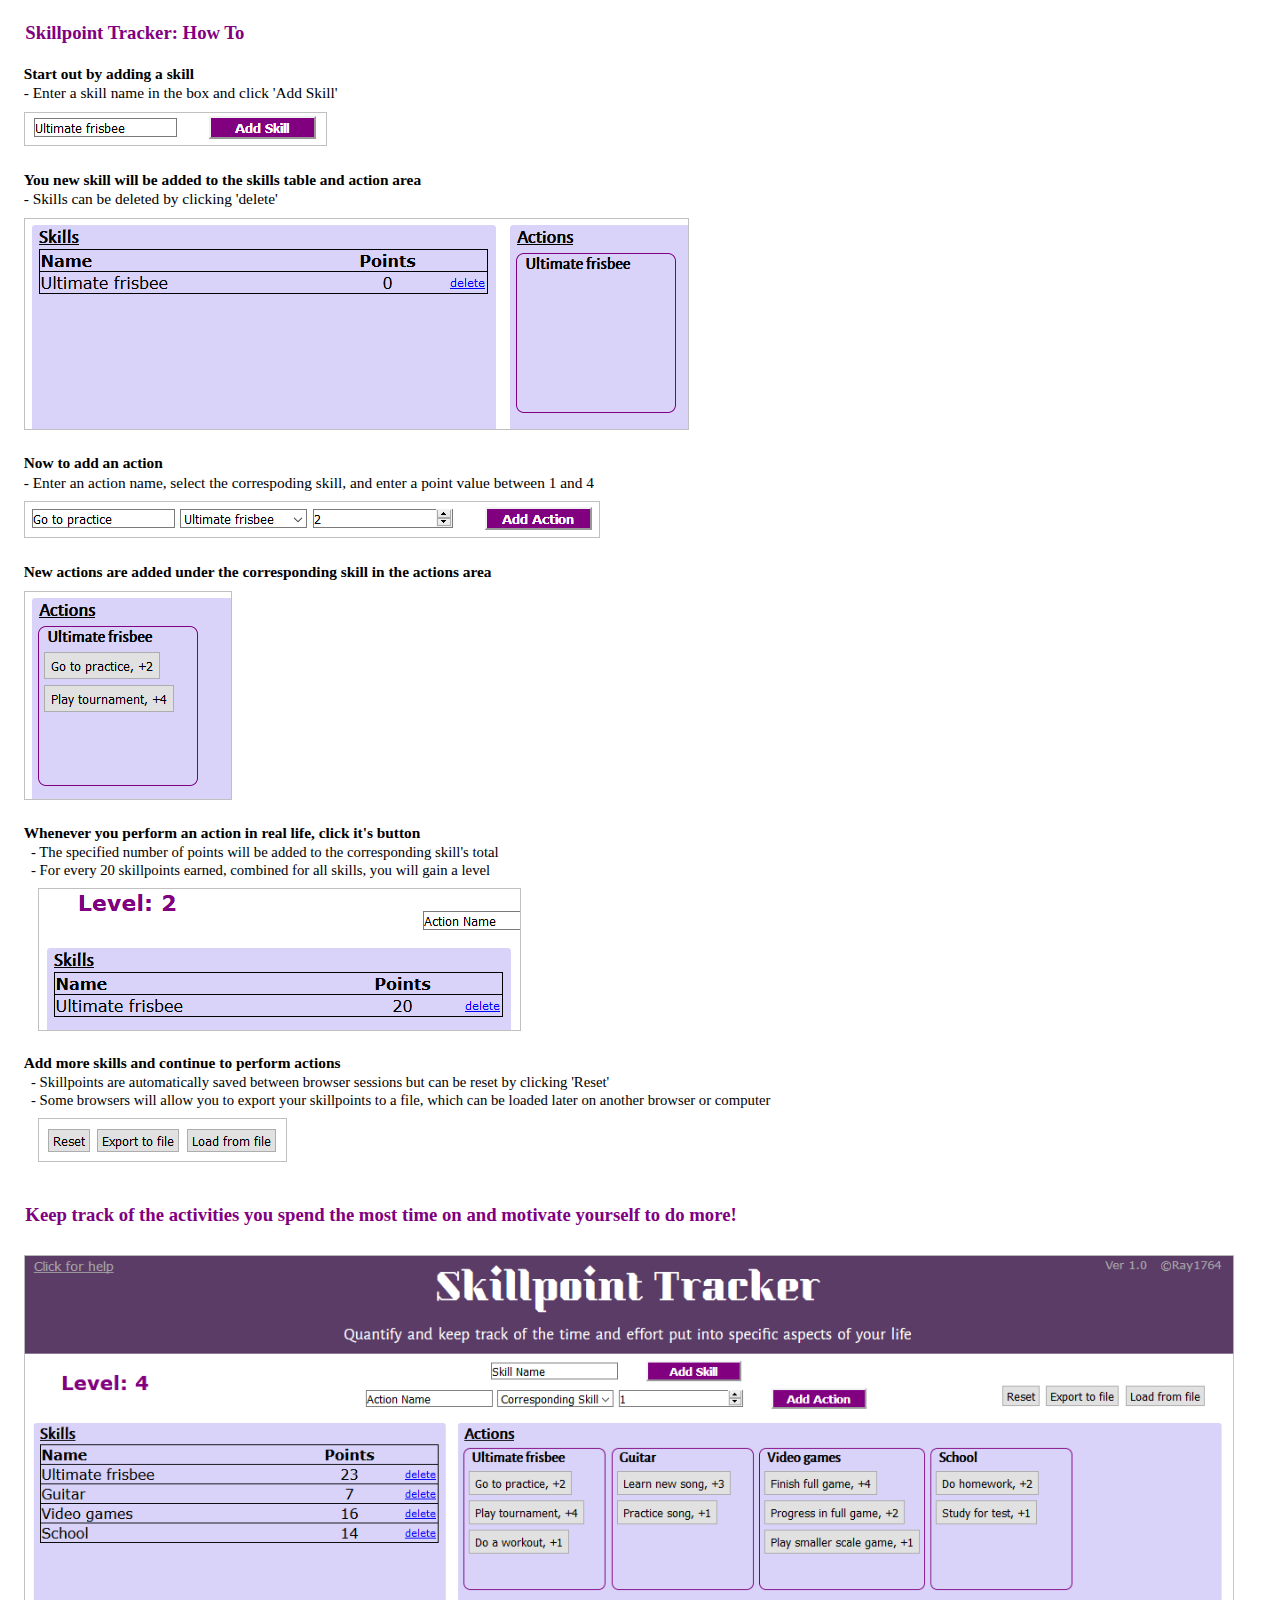
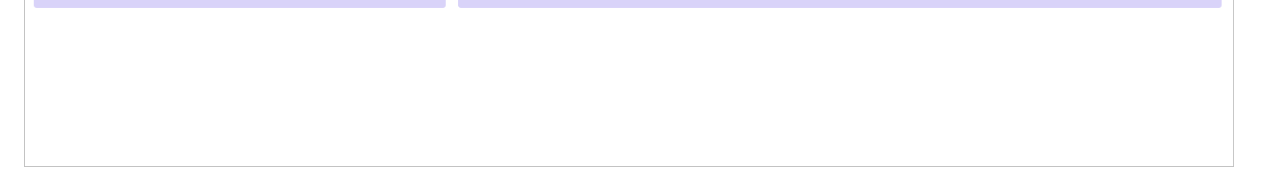
==== help/help.html @ 160a4e06 "Complete ver1.0, add help page" ====
<!DOCTYPE html>

<html>

<head>
  <title>Skillpoint Tracker: How To</title>
  <link rel="stylesheet" type="text/css" href="helpstyle.css" />
</head>

<body>
<h3>Skillpoint Tracker: How To</h3>
<h4>Start out by adding a skill</h4>
<p>- Enter a skill name in the box and click 'Add Skill'</p>
<img src="1.PNG" alt="Add skill" />
<h4>You new skill will be added to the skills table and action area</h4>
<p>- Skills can be deleted by clicking 'delete'</p>
<img src="2.PNG" alt="New skill" />
<h4>Now to add an action</h4>
<p>- Enter an action name, select the correspoding skill, and enter a point value between 1 and 4</p>
<img src="3.PNG" alt="Add action" />
<h4>New actions are added under the corresponding skill in the actions area</h4>
<img src="4.PNG" alt="New Actions" />
<h4>Whenever you perform an action in real life, click it's button<h4>
<p>- The specified number of points will be added to the corresponding skill's total</p>
<p>- For every 20 skillpoints earned, combined for all skills, you will gain a level<p>
<img src="5.PNG" alt="Click action" />
<h4>Add more skills and continue to perform actions<h4>
<p>- Skillpoints are automatically saved between browser sessions but can be reset by clicking 'Reset'<p>
<p>- Some browsers will allow you to export your skillpoints to a file, which can be loaded later on another browser or computer<p>
<img src="6.PNG" alt="Save and load skillpoints" />
<h3>Keep track of the activities you spend the most time on and motivate yourself to do more!</h3>
<img src="last.PNG" alt="Full example"

</body>
---- help/helpstyle.css ----
* { margin: .1em;
	padding:0;
	margin-left:.5em;
}

h3 {padding:1em 0 1em 0;
	color: purple;}

h4 {font-size: .96em;
}

p {font-size: .96em;
	font-weight: 400;
}

img {
	max-width: 96%;
	margin: .5em 0 1.2em .5em;
}
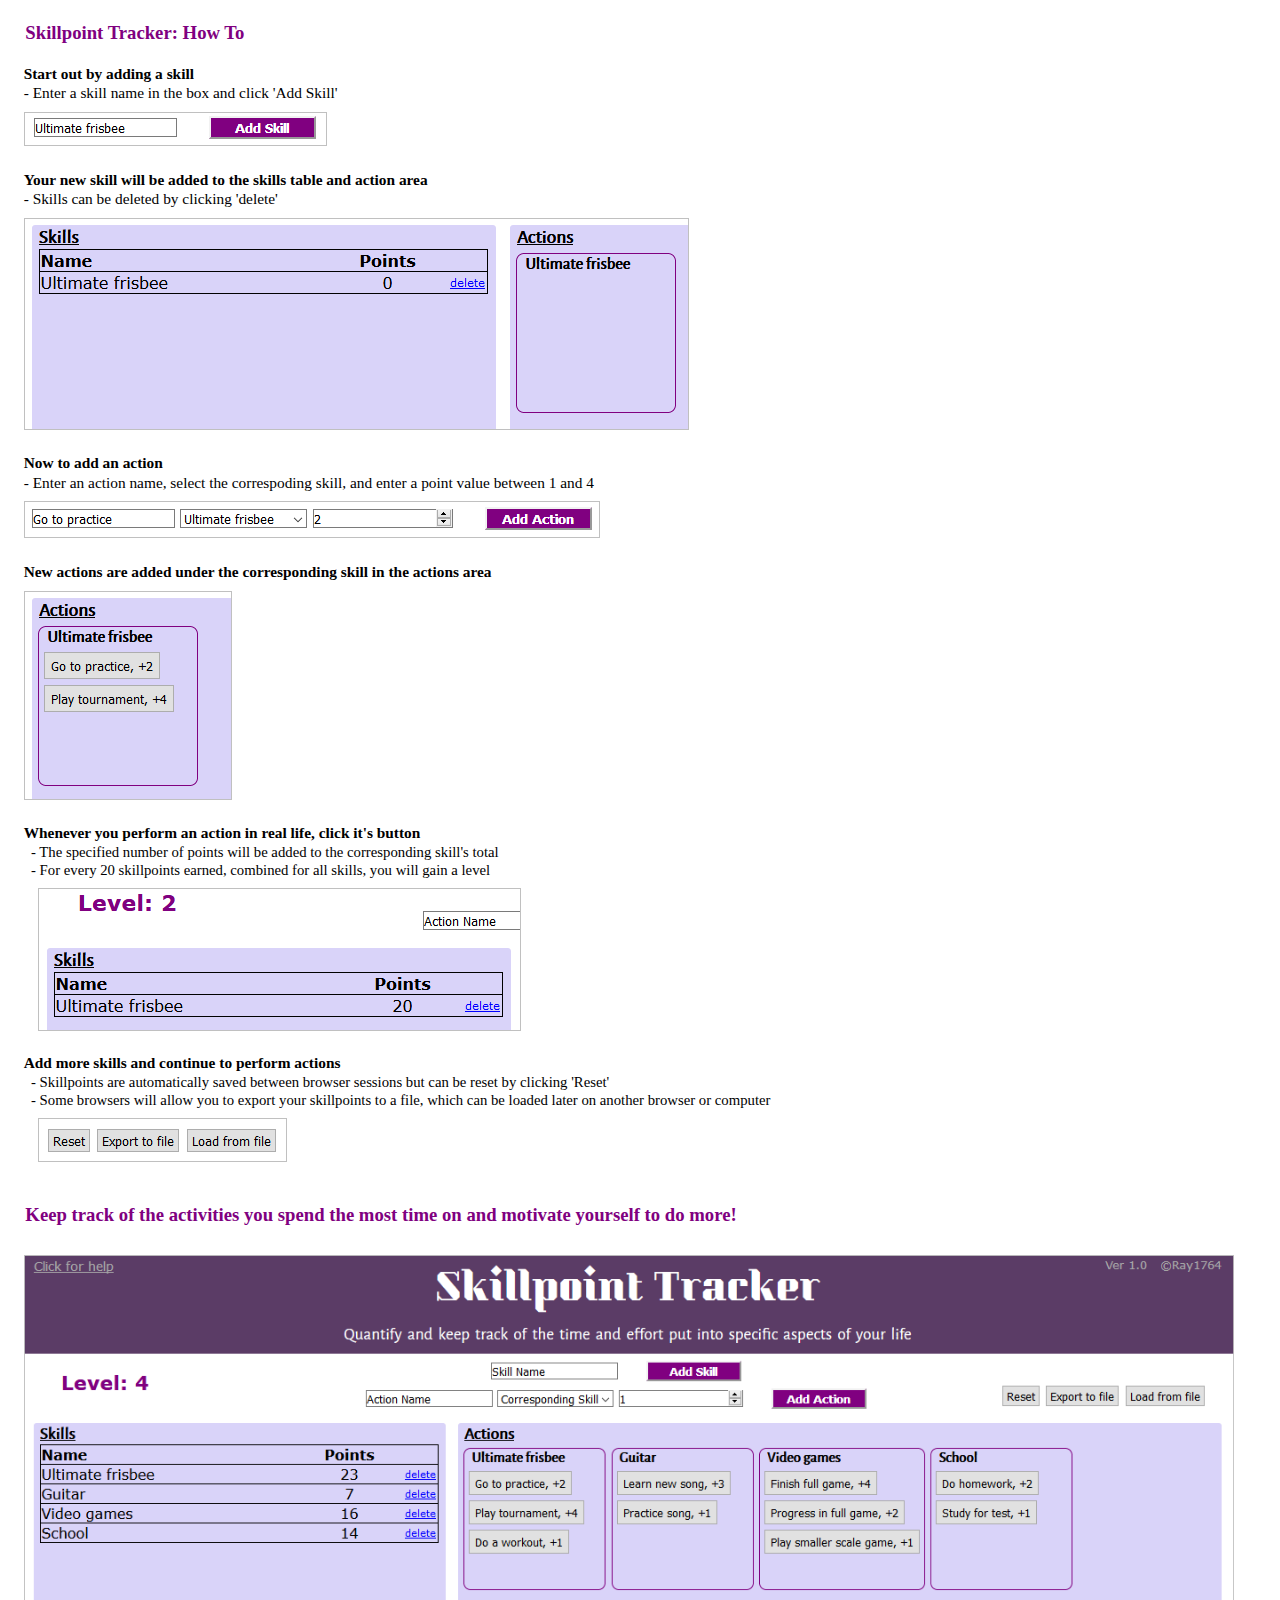
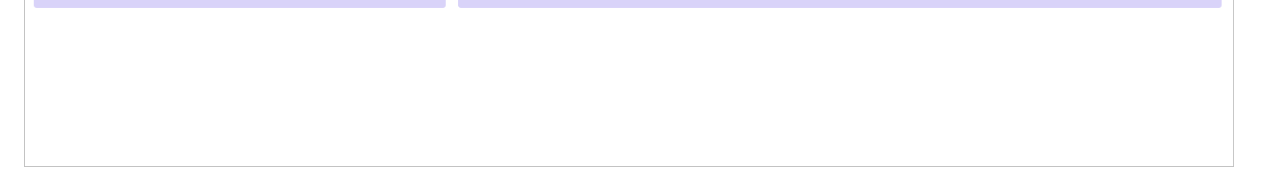
==== commit 1ab043f5: "change stuff, i think everything works on server now" ====
--- a/help/help.html
+++ b/help/help.html
@@ -12,7 +12,7 @@
 <h4>Start out by adding a skill</h4>
 <p>- Enter a skill name in the box and click 'Add Skill'</p>
 <img src="1.PNG" alt="Add skill" />
-<h4>You new skill will be added to the skills table and action area</h4>
+<h4>Your new skill will be added to the skills table and action area</h4>
 <p>- Skills can be deleted by clicking 'delete'</p>
 <img src="2.PNG" alt="New skill" />
 <h4>Now to add an action</h4>
@@ -29,6 +29,6 @@
 <p>- Some browsers will allow you to export your skillpoints to a file, which can be loaded later on another browser or computer<p>
 <img src="6.PNG" alt="Save and load skillpoints" />
 <h3>Keep track of the activities you spend the most time on and motivate yourself to do more!</h3>
-<img src="last.PNG" alt="Full example"
+<img src="last.PNG" alt="Full example" />
 
 </body>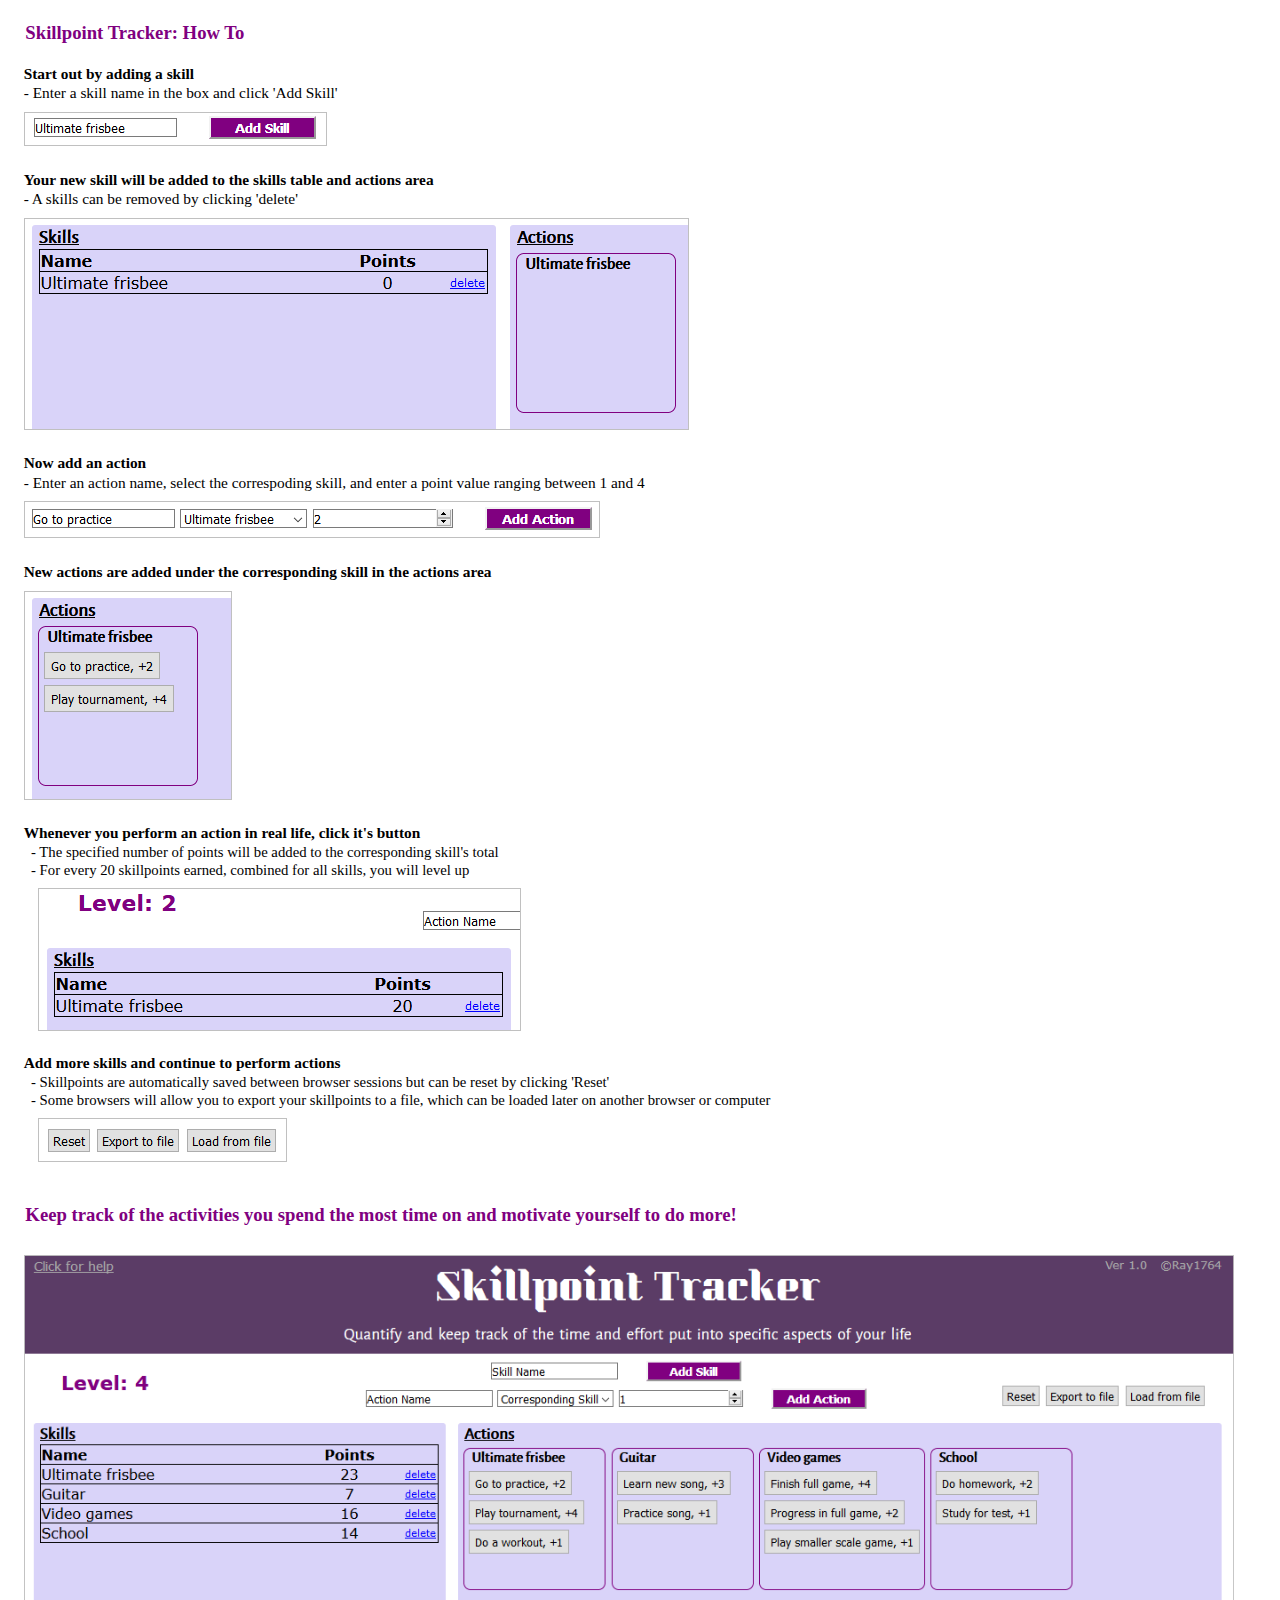
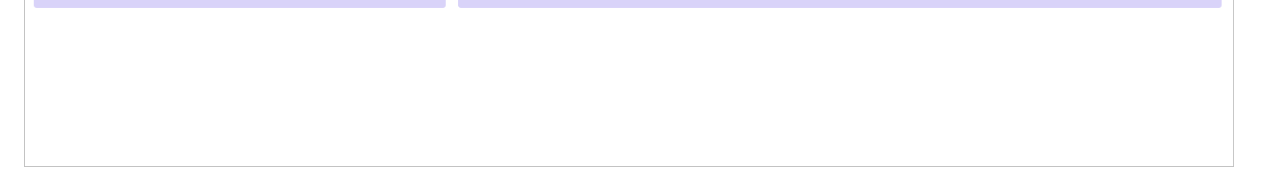
==== commit 03840a69: "final ver 1 all working (i hope)" ====
--- a/help/help.html
+++ b/help/help.html
@@ -12,17 +12,17 @@
 <h4>Start out by adding a skill</h4>
 <p>- Enter a skill name in the box and click 'Add Skill'</p>
 <img src="1.PNG" alt="Add skill" />
-<h4>Your new skill will be added to the skills table and action area</h4>
-<p>- Skills can be deleted by clicking 'delete'</p>
+<h4>Your new skill will be added to the skills table and actions area</h4>
+<p>- A skills can be removed by clicking 'delete'</p>
 <img src="2.PNG" alt="New skill" />
-<h4>Now to add an action</h4>
-<p>- Enter an action name, select the correspoding skill, and enter a point value between 1 and 4</p>
+<h4>Now add an action</h4>
+<p>- Enter an action name, select the correspoding skill, and enter a point value ranging between 1 and 4</p>
 <img src="3.PNG" alt="Add action" />
 <h4>New actions are added under the corresponding skill in the actions area</h4>
 <img src="4.PNG" alt="New Actions" />
 <h4>Whenever you perform an action in real life, click it's button<h4>
 <p>- The specified number of points will be added to the corresponding skill's total</p>
-<p>- For every 20 skillpoints earned, combined for all skills, you will gain a level<p>
+<p>- For every 20 skillpoints earned, combined for all skills, you will level up<p>
 <img src="5.PNG" alt="Click action" />
 <h4>Add more skills and continue to perform actions<h4>
 <p>- Skillpoints are automatically saved between browser sessions but can be reset by clicking 'Reset'<p>
